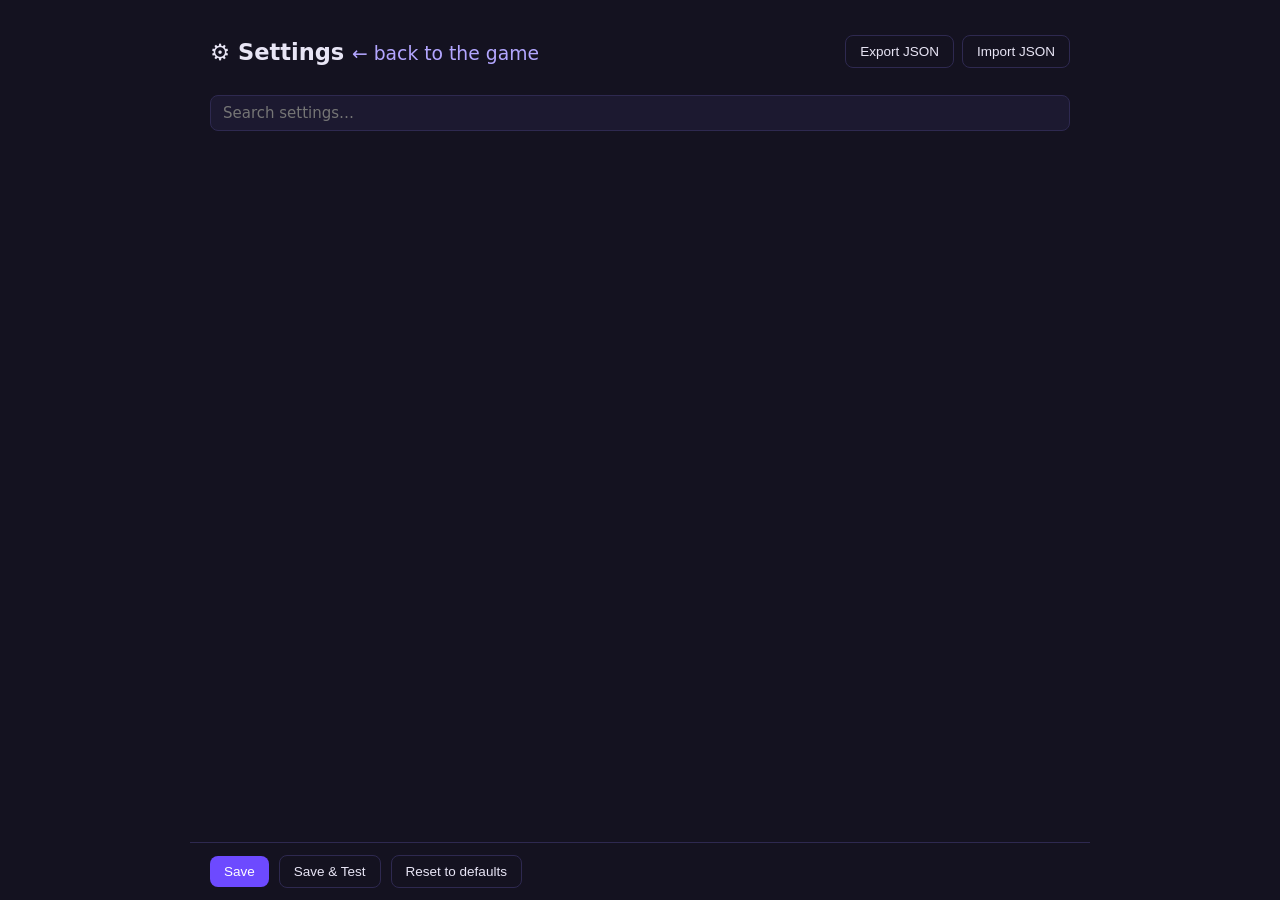
==== web/config.html @ eb41f596 "P4a: extract web assets to web/ directory" ====
<!doctype html>
<html lang="en">
<head>
  <meta charset="utf-8">
  <meta name="viewport" content="width=device-width, initial-scale=1">
  <title>DM — settings</title>
  <link rel="stylesheet" href="/web/style.css">
  <style>
    body { padding: 20px; height: auto; overflow: auto; display: block; }
    #wrap { max-width: 860px; margin: 0 auto; padding-bottom: 80px; }
    .group-nav { display: flex; gap: 6px; flex-wrap: wrap; margin: 16px 0; }
    .group-nav button { padding: 6px 12px; font-size: 0.85em; border-radius: 6px; }
    fieldset { border: 1px solid var(--border); border-radius: 10px; margin: 16px 0; padding: 12px 18px; background: var(--bg-surface); }
    legend { color: var(--accent-light); padding: 0 8px; font-weight: 600; }
    .row { margin: 12px 0; display: flex; flex-direction: column; gap: 4px; }
    .row-header { display: flex; justify-content: space-between; align-items: center; }
    .row label { font-weight: 600; }
    .row input[type=checkbox] { width: 20px; height: 20px; }
    .help { color: var(--text-muted); font-size: 0.85em; }
    .err { color: var(--err); font-size: 0.85em; }
    .badge { border-radius: 4px; padding: 1px 6px; font-size: 0.7em; font-weight: 500; }
    .badge-scope { background: #2b2450; color: #b3a6ff; border: 1px solid var(--border); }
    .badge-restart { background: #ffb86b; color: #000; }
    #bar-config { position: fixed; bottom: 0; left: 0; right: 0; background: var(--bg); padding: 12px 20px; display: flex; gap: 10px; align-items: center; border-top: 1px solid var(--border); z-index: 100; max-width: 900px; margin: 0 auto; }
    .dirty-tag { color: var(--warn); font-size: 0.85em; display: none; }
  </style>
</head>
<body>
<div id="wrap">
  <div style="display:flex;justify-content:space-between;align-items:center;flex-wrap:wrap">
    <h2>⚙ Settings <small style="font-weight:400"><a href="/">← back to the game</a></small></h2>
    <div style="display:flex;gap:8px">
      <button class="ghost" onclick="exportSettings()">Export JSON</button>
      <input type="file" id="import-file" style="display:none" onchange="importSettings(event)">
      <button class="ghost" onclick="$('import-file').click()">Import JSON</button>
    </div>
  </div>

  <div class="help" id="path-label"></div>
  <input id="config-search" placeholder="Search settings…" oninput="filterFields()" style="width:100%;margin-top:12px">

  <div class="group-nav" id="group-nav"></div>
  <div id="form"></div>
</div>

<div id="bar-config">
  <button onclick="saveAll()">Save</button>
  <button class="ghost" onclick="saveTestAll()">Save &amp; Test</button>
  <button class="ghost" onclick="resetDefaults()">Reset to defaults</button>
  <span class="dirty-tag" id="dirty-tag">● Unsaved changes</span>
  <span id="status" style="font-size:0.85em;color:var(--text-muted);white-space:pre-wrap"></span>
</div>

<script>
const $ = id => document.getElementById(id);
let meta = null, isDirty = false;

window.addEventListener('beforeunload', e => {
  if (isDirty) { e.preventDefault(); e.returnValue = ''; }
});

function esc(s) {
  return String(s || '').replace(/&/g, '&amp;').replace(/</g, '&lt;').replace(/>/g, '&gt;').replace(/"/g, '&quot;');
}

async function load() {
  meta = await (await fetch('/api/config')).json();
  $('path-label').textContent = 'Global: ' + meta.path + (meta.campaign_path ? ' | Campaign: ' + meta.campaign_path : '');
  renderGroups();
  render();
}

function renderGroups() {
  const groups = Array.from(new Set(meta.fields.map(f => f.group)));
  let h = `<button class="ghost" onclick="showGroup('all')">All</button>`;
  groups.forEach(g => {
    h += `<button class="ghost" onclick="showGroup('${esc(g)}')">${esc(g)}</button>`;
  });
  $('group-nav').innerHTML = h;
}

function showGroup(g) {
  document.querySelectorAll('fieldset').forEach(fs => {
    if (g === 'all' || fs.getAttribute('data-group') === g) {
      fs.style.display = 'block';
    } else {
      fs.style.display = 'none';
    }
  });
}

function filterFields() {
  const q = $('config-search').value.toLowerCase();
  document.querySelectorAll('.row').forEach(row => {
    const text = row.textContent.toLowerCase();
    row.style.display = (!q || text.includes(q)) ? 'flex' : 'none';
  });
}

function render() {
  const groups = {};
  for (const f of meta.fields) (groups[f.group] = groups[f.group] || []).push(f);
  let h = '';
  for (const g in groups) {
    h += `<fieldset data-group="${esc(g)}"><legend>${esc(g)}</legend>`;
    for (const f of groups[g]) {
      const v = meta.values[f.key];
      const id = 'f_' + f.key;
      let input;
      if (f.type === 'bool') {
        input = `<input type="checkbox" id="${id}" ${v ? 'checked' : ''} onchange="markDirty()">`;
      } else if (f.type === 'select') {
        const opts = (f.options || []).map(o => `<option value="${o}" ${v === o ? 'selected' : ''}>${o}</option>`).join('');
        input = `<select id="${id}" onchange="markDirty()">${opts}</select>`;
      } else if (f.type === 'text') {
        input = `<textarea id="${id}" rows="6" oninput="markDirty()">${esc(v)}</textarea>`;
      } else if (f.type === 'secret') {
        input = `<input id="${id}" type="password" autocomplete="off" placeholder="${meta.secret_set[f.key] ? '(set — leave blank to keep)' : '(not set)'}" oninput="markDirty()">`;
      } else if (f.type === 'int' || f.type === 'float') {
        input = `<input id="${id}" type="number" step="${f.type === 'int' ? 1 : 'any'}" value="${esc(v)}" oninput="markDirty()">`;
      } else {
        input = `<input id="${id}" type="text" value="${esc(v)}" oninput="markDirty()">`;
      }
      const dflt = f.type === 'secret' ? '' : ` <i>default: ${esc(f.default === '' ? '(empty)' : String(f.default).slice(0, 60))}</i>`;
      const scopeBadge = `<span class="badge badge-scope">${f.scope || 'global'}</span>`;
      const restartBadge = f.restart ? `<span class="badge badge-restart">restart</span>` : '';
      h += `
        <div class="row" id="row_${f.key}">
          <div class="row-header">
            <label for="${id}">${esc(f.label)} ${scopeBadge} ${restartBadge}</label>
            <button class="ghost" style="padding:1px 6px;font-size:0.7em" onclick="resetField('${f.key}')" title="Reset field to default">reset</button>
          </div>
          ${input}
          <div class="help">${esc(f.help || '')}${dflt}</div>
          <div class="err" id="e_${f.key}"></div>
        </div>
      `;
    }
    h += `</fieldset>`;
  }
  $('form').innerHTML = h;
}

function markDirty() {
  isDirty = true;
  $('dirty-tag').style.display = 'inline';
}

function resetField(k) {
  const f = meta.fields.find(x => x.key === k);
  if (!f) return;
  const el = $('f_' + k);
  if (f.type === 'bool') el.checked = !!f.default;
  else if (f.type === 'secret') el.value = '';
  else el.value = f.default;
  markDirty();
}

function collect() {
  const ch = {};
  for (const f of meta.fields) {
    const el = $('f_' + f.key);
    if (!el) continue;
    if (f.type === 'bool') ch[f.key] = el.checked;
    else if (f.type === 'secret') { if (el.value) ch[f.key] = el.value; }
    else ch[f.key] = el.value;
  }
  return ch;
}

async function saveAll() {
  document.querySelectorAll('.err').forEach(e => e.textContent = '');
  $('status').textContent = 'saving…';
  const r = await fetch('/api/config', {
    method: 'POST',
    headers: { 'Content-Type': 'application/json' },
    body: JSON.stringify({ changes: collect() })
  });
  const d = await r.json();
  if (!d.ok) {
    for (const k in d.errors) {
      const e = $('e_' + k);
      if (e) e.textContent = d.errors[k];
    }
    $('status').textContent = 'Fix errors above';
    return false;
  }
  meta = d;
  isDirty = false;
  $('dirty-tag').style.display = 'none';
  render();
  $('status').textContent = 'Saved ✓ ' + new Date().toLocaleTimeString();
  return true;
}

async function saveTestAll() {
  if (!await saveAll()) return;
  $('status').textContent = 'Testing connections…';
  const d = await (await fetch('/api/config/test', { method: 'POST' })).json();
  $('status').textContent = d.results.map(x => x.ok ? `✓ ${x.role} ${x.model} (${x.sec}s)` : `✗ ${x.role} ${x.model}: ${x.error}`).join('\n');
}

async function resetDefaults() {
  if (!confirm('Reset every setting to default? (API key kept)')) return;
  const r = await fetch('/api/config', {
    method: 'POST',
    headers: { 'Content-Type': 'application/json' },
    body: JSON.stringify({ reset: true })
  });
  meta = await r.json();
  isDirty = false;
  $('dirty-tag').style.display = 'none';
  render();
  $('status').textContent = 'Reset ✓';
}

function exportSettings() {
  const exported = {};
  for (const f of meta.fields) {
    if (f.type !== 'secret') exported[f.key] = meta.values[f.key];
  }
  const blob = new Blob([JSON.stringify(exported, null, 2)], { type: 'application/json' });
  const url = URL.createObjectURL(blob);
  const a = document.createElement('a');
  a.href = url;
  a.download = 'settings-export.json';
  a.click();
}

function importSettings(evt) {
  const file = evt.target.files[0];
  if (!file) return;
  const reader = new FileReader();
  reader.onload = e => {
    try {
      const data = JSON.parse(e.target.result);
      for (const k in data) {
        const el = $('f_' + k);
        const f = meta.fields.find(x => x.key === k);
        if (el && f && f.type !== 'secret') {
          if (f.type === 'bool') el.checked = !!data[k];
          else el.value = data[k];
        }
      }
      markDirty();
      alert('Settings loaded into form. Click Save to apply.');
    } catch (err) {
      alert('Invalid JSON file');
    }
  };
  reader.readAsText(file);
}

load();
</script>
</body>
</html>
---- web/style.css ----
/* web/style.css — Modern lean dark/light theme */
:root {
  --bg: #141220;
  --bg-surface: #1c1930;
  --bg-hover: #262142;
  --user-bg: #2b2450;
  --border: #2e2950;
  --border-focus: #6d4aff;
  --text: #e8e5f5;
  --text-muted: #8b84b8;
  --accent: #6d4aff;
  --accent-hover: #8262ff;
  --accent-light: #b3a6ff;
  --warn: #ffb86b;
  --err: #ff7b7b;
  --success: #5af78e;
  --font-size: 15px;
  --max-width: 840px;
}

[data-theme="light"] {
  --bg: #f5f4fa;
  --bg-surface: #ffffff;
  --bg-hover: #edeaf5;
  --user-bg: #e6e0f8;
  --border: #d4cfeb;
  --border-focus: #6d4aff;
  --text: #1d1933;
  --text-muted: #6b648c;
  --accent: #5b37f0;
  --accent-hover: #6f4eff;
  --accent-light: #4422cc;
  --warn: #b86200;
  --err: #c92a2a;
  --success: #208637;
}

* { box-sizing: border-box; }
body {
  font-family: system-ui, -apple-system, BlinkMacSystemFont, "Segoe UI", Roboto, sans-serif;
  font-size: var(--font-size);
  margin: 0;
  background: var(--bg);
  color: var(--text);
  height: 100dvh;
  display: flex;
  overflow: hidden;
}

a { color: var(--accent-light); text-decoration: none; }
a:hover { text-decoration: underline; }

button {
  padding: 8px 14px;
  border-radius: 8px;
  border: none;
  background: var(--accent);
  color: #fff;
  cursor: pointer;
  font-size: 0.9em;
  font-weight: 500;
  display: inline-flex;
  align-items: center;
  justify-content: center;
  gap: 6px;
  transition: background 0.15s, opacity 0.15s;
}
button:hover:not(:disabled) { background: var(--accent-hover); }
button.ghost {
  background: transparent;
  border: 1px solid var(--border);
  color: var(--text);
}
button.ghost:hover:not(:disabled) { background: var(--bg-hover); }
button:disabled { opacity: 0.45; cursor: not-allowed; }

input, textarea, select {
  padding: 8px 12px;
  border-radius: 8px;
  border: 1px solid var(--border);
  background: var(--bg-surface);
  color: var(--text);
  font-size: 1em;
  font-family: inherit;
}
input:focus, textarea:focus, select:focus {
  outline: none;
  border-color: var(--border-focus);
  box-shadow: 0 0 0 2px rgba(109, 74, 255, 0.25);
}

/* Chat container */
#chat {
  flex: 1;
  display: flex;
  flex-direction: column;
  max-width: var(--max-width);
  margin: 0 auto;
  width: 100%;
  height: 100dvh;
  position: relative;
}

.top-bar {
  display: flex;
  flex-wrap: wrap;
  align-items: center;
  justify-content: space-between;
  gap: 8px;
  padding: 10px 16px;
  border-bottom: 1px solid var(--border);
  background: var(--bg);
  font-size: 0.85em;
  color: var(--text-muted);
}
.meta-left { display: flex; align-items: center; gap: 8px; flex-wrap: wrap; }
.meta-right { display: flex; align-items: center; gap: 8px; }

.chip {
  padding: 2px 8px;
  border-radius: 12px;
  background: var(--bg-surface);
  border: 1px solid var(--border);
  font-size: 0.85em;
  color: var(--accent-light);
}
.chip.active { border-color: var(--accent); }

#log {
  flex: 1;
  overflow-y: auto;
  padding: 16px;
  display: flex;
  flex-direction: column;
  gap: 12px;
}

.msg {
  padding: 12px 16px;
  border-radius: 12px;
  line-height: 1.6;
  max-width: 92%;
  position: relative;
}
.user {
  background: var(--user-bg);
  border: 1px solid var(--border);
  align-self: flex-end;
  white-space: pre-wrap;
}
.dm {
  background: var(--bg-surface);
  border: 1px solid var(--border);
  align-self: flex-start;
  width: 100%;
}
.dm p { margin: 0 0 0.8em 0; }
.dm p:last-child { margin-bottom: 0; }
.dm hr { border: none; border-top: 1px solid var(--border); margin: 12px 0; }

.fold-marker {
  text-align: center;
  font-size: 0.8em;
  color: var(--text-muted);
  position: relative;
  margin: 8px 0;
}
.fold-marker::before, .fold-marker::after {
  content: "";
  position: absolute;
  top: 50%;
  width: 35%;
  height: 1px;
  background: var(--border);
}
.fold-marker::before { left: 0; }
.fold-marker::after { right: 0; }

/* Bottom input bar */
#bar {
  display: flex;
  flex-direction: column;
  gap: 8px;
  padding: 12px 16px;
  border-top: 1px solid var(--border);
  background: var(--bg);
}
.bar-controls {
  display: flex;
  gap: 8px;
  align-items: flex-end;
}
textarea#in {
  flex: 1;
  resize: none;
  min-height: 44px;
  max-height: 140px;
  line-height: 1.4;
}

/* Context meter */
.context-meter {
  display: flex;
  align-items: center;
  gap: 8px;
  font-size: 0.75em;
  color: var(--text-muted);
  width: 100%;
}
.meter-track {
  flex: 1;
  height: 5px;
  background: var(--bg-surface);
  border-radius: 3px;
  position: relative;
  overflow: hidden;
  border: 1px solid var(--border);
}
.meter-fill {
  height: 100%;
  background: var(--accent);
  border-radius: 3px;
  transition: width 0.3s;
}
.meter-cached {
  position: absolute;
  top: 0;
  left: 0;
  height: 100%;
  background: var(--success);
  opacity: 0.6;
}

/* Sidebar & Drawer */
#side {
  width: 380px;
  border-left: 1px solid var(--border);
  background: var(--bg-surface);
  display: flex;
  flex-direction: column;
  transition: transform 0.25s ease;
}
#tabs {
  display: flex;
  border-bottom: 1px solid var(--border);
}
#tabs button {
  flex: 1;
  border-radius: 0;
  background: transparent;
  color: var(--text-muted);
  padding: 10px 8px;
  font-size: 0.85em;
}
#tabs button.on {
  background: var(--bg-hover);
  color: var(--text);
  border-bottom: 2px solid var(--accent);
}
.side-content {
  flex: 1;
  overflow-y: auto;
  padding: 14px;
  display: flex;
  flex-direction: column;
  gap: 12px;
}

/* Toast */
.toast-container {
  position: fixed;
  bottom: 20px;
  left: 50%;
  transform: translateX(-50%);
  display: flex;
  flex-direction: column;
  gap: 8px;
  z-index: 1000;
  pointer-events: none;
}
.toast {
  padding: 10px 18px;
  border-radius: 8px;
  background: var(--bg-surface);
  border: 1px solid var(--border);
  color: var(--text);
  box-shadow: 0 4px 12px rgba(0,0,0,0.3);
  font-size: 0.9em;
  opacity: 0;
  transform: translateY(10px);
  transition: opacity 0.2s, transform 0.2s;
  pointer-events: auto;
}
.toast.show { opacity: 1; transform: translateY(0); }
.toast.err { border-color: var(--err); color: var(--err); }
.toast.success { border-color: var(--success); color: var(--success); }

/* Warning banner */
.banner-warn {
  background: rgba(255, 184, 107, 0.15);
  border: 1px solid var(--warn);
  color: var(--warn);
  padding: 8px 12px;
  border-radius: 8px;
  font-size: 0.85em;
}

/* Mobile drawer */
@media (max-width: 900px) {
  #side {
    position: fixed;
    top: 0;
    right: 0;
    bottom: 0;
    width: 85%;
    max-width: 400px;
    z-index: 200;
    transform: translateX(100%);
    box-shadow: -4px 0 20px rgba(0,0,0,0.4);
  }
  #side.open { transform: translateX(0); }
  .drawer-overlay {
    display: none;
    position: fixed;
    inset: 0;
    background: rgba(0,0,0,0.5);
    z-index: 199;
  }
  .drawer-overlay.open { display: block; }
}
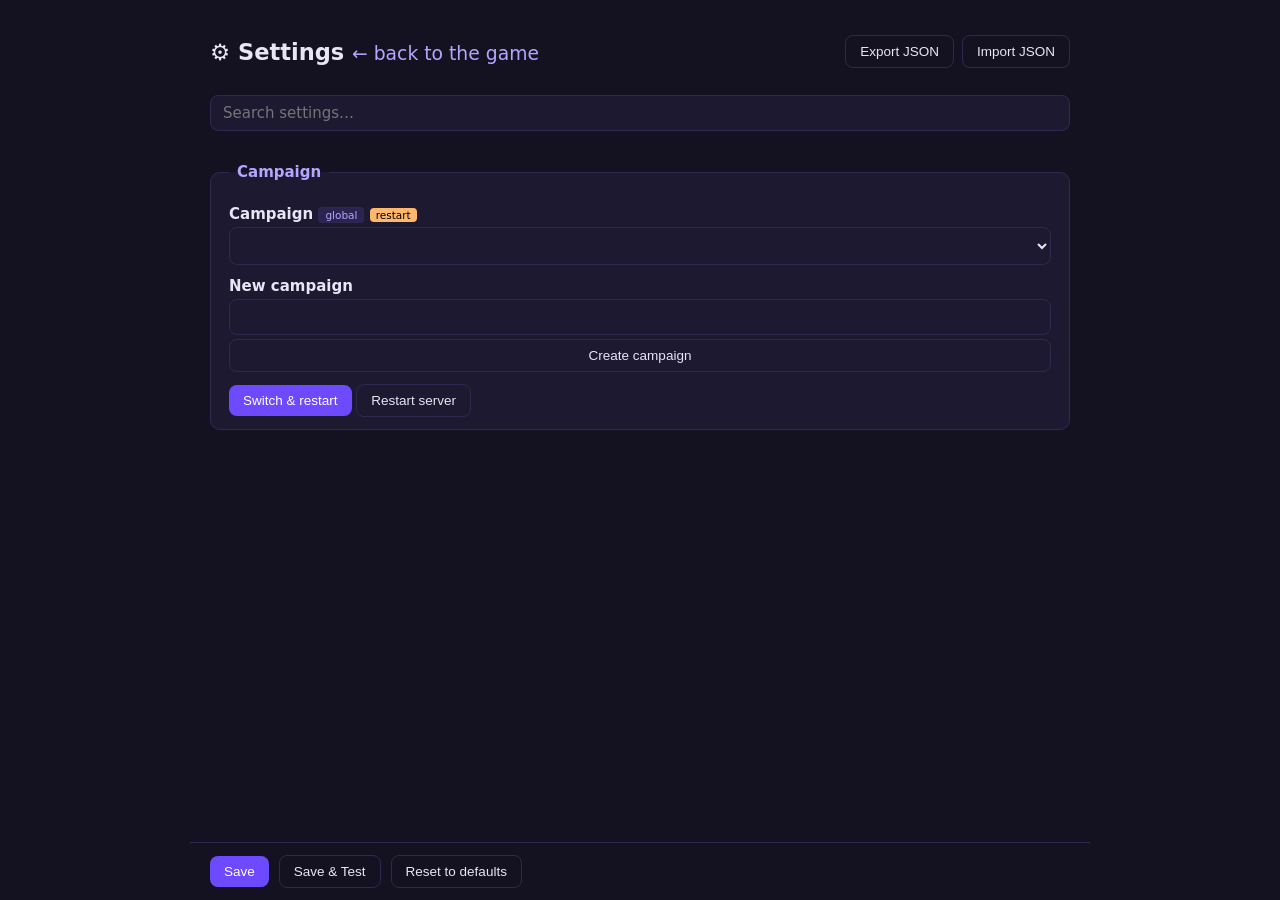
==== commit 2fb79066: "Add campaign controls and ensure restarts rebind Co-authored-by: copilot-swe-agent[bot] <198982749+C" ====
--- a/web/config.html
+++ b/web/config.html
@@ -40,6 +40,21 @@
   <input id="config-search" placeholder="Search settings…" oninput="filterFields()" style="width:100%;margin-top:12px">
 
   <div class="group-nav" id="group-nav"></div>
+  <fieldset>
+    <legend>Campaign</legend>
+    <div class="row">
+      <label for="campaign-select">Campaign <span class="badge badge-scope">global</span> <span class="badge badge-restart">restart</span></label>
+      <select id="campaign-select"></select>
+    </div>
+    <div class="row">
+      <label for="campaign-new">New campaign</label>
+      <input id="campaign-new" type="text">
+      <button class="ghost" onclick="createCampaign()">Create campaign</button>
+    </div>
+    <div class="err" id="e_campaign"></div>
+    <button onclick="switchCampaign()">Switch &amp; restart</button>
+    <button class="ghost" onclick="restartServer()">Restart server</button>
+  </fieldset>
   <div id="form"></div>
 </div>
 
@@ -60,7 +75,7 @@
 });
 
 function esc(s) {
-  return String(s || '').replace(/&/g, '&amp;').replace(/</g, '&lt;').replace(/>/g, '&gt;').replace(/"/g, '&quot;');
+  return String(s ?? '').replace(/&/g, '&amp;').replace(/</g, '&lt;').replace(/>/g, '&gt;').replace(/"/g, '&quot;');
 }
 
 async function load() {
@@ -68,6 +83,88 @@
   $('path-label').textContent = 'Global: ' + meta.path + (meta.campaign_path ? ' | Campaign: ' + meta.campaign_path : '');
   renderGroups();
   render();
+  await loadCampaigns();
+}
+
+async function loadCampaigns(selected) {
+  try {
+    const r = await fetch('/api/campaigns');
+    const d = await r.json();
+    if (!r.ok) throw new Error(d.error || 'Could not load campaigns');
+    $('campaign-select').innerHTML = d.campaigns.map(name =>
+      `<option value="${esc(name)}">${esc(name)}</option>`).join('');
+    $('campaign-select').value = selected ?? d.current;
+    return true;
+  } catch (err) {
+    $('e_campaign').textContent = err.message;
+    return false;
+  }
+}
+
+async function createCampaign() {
+  $('e_campaign').textContent = '';
+  $('status').textContent = 'Creating campaign…';
+  try {
+    const r = await fetch('/api/campaigns', {
+      method: 'POST',
+      headers: { 'Content-Type': 'application/json' },
+      body: JSON.stringify({ action: 'create', name: $('campaign-new').value })
+    });
+    const d = await r.json();
+    if (!r.ok || !d.ok) throw new Error(d.error || 'Could not create campaign');
+    if (!await loadCampaigns(d.name)) {
+      $('status').textContent = 'Could not load campaigns';
+      return;
+    }
+    $('status').textContent = 'Campaign created';
+  } catch (err) {
+    $('e_campaign').textContent = err.message;
+    $('status').textContent = 'Could not create campaign';
+  }
+}
+
+async function switchCampaign() {
+  $('e_campaign').textContent = '';
+  const campaign = $('campaign-select').value;
+  if (!campaign) {
+    $('e_campaign').textContent = 'Select a campaign';
+    return;
+  }
+  if (isDirty && !confirm('Unsaved settings will be lost. Switch campaigns?')) return;
+  $('status').textContent = 'Switching campaign…';
+  try {
+    const r = await fetch('/api/config', {
+      method: 'POST',
+      headers: { 'Content-Type': 'application/json' },
+      body: JSON.stringify({ changes: { campaign } })
+    });
+    const d = await r.json();
+    if (!r.ok || !d.ok) throw new Error((d.errors && d.errors.campaign) || d.error || 'Could not switch campaign');
+    const restart = await fetch('/api/restart', { method: 'POST' });
+    const result = await restart.json();
+    if (!restart.ok || !result.ok) throw new Error(result.error || 'Could not restart server');
+    isDirty = false;
+    $('status').textContent = 'Restarting server…';
+    setTimeout(() => { window.location.href = '/'; }, 1500);
+  } catch (err) {
+    $('e_campaign').textContent = err.message;
+    $('status').textContent = 'Could not switch campaign';
+  }
+}
+
+async function restartServer() {
+  if (!confirm('Restart the server?')) return;
+  $('e_campaign').textContent = '';
+  $('status').textContent = 'Restarting server…';
+  try {
+    const r = await fetch('/api/restart', { method: 'POST' });
+    const d = await r.json();
+    if (!r.ok || !d.ok) throw new Error(d.error || 'Could not restart server');
+    setTimeout(() => { window.location.reload(); }, 1500);
+  } catch (err) {
+    $('e_campaign').textContent = err.message;
+    $('status').textContent = 'Could not restart server';
+  }
 }
 
 function renderGroups() {
@@ -80,7 +177,7 @@
 }
 
 function showGroup(g) {
-  document.querySelectorAll('fieldset').forEach(fs => {
+  document.querySelectorAll('#form fieldset').forEach(fs => {
     if (g === 'all' || fs.getAttribute('data-group') === g) {
       fs.style.display = 'block';
     } else {
@@ -91,7 +188,7 @@
 
 function filterFields() {
   const q = $('config-search').value.toLowerCase();
-  document.querySelectorAll('.row').forEach(row => {
+  document.querySelectorAll('#form .row').forEach(row => {
     const text = row.textContent.toLowerCase();
     row.style.display = (!q || text.includes(q)) ? 'flex' : 'none';
   });
@@ -132,7 +229,7 @@
           </div>
           ${input}
           <div class="help">${esc(f.help || '')}${dflt}</div>
-          <div class="err" id="e_${f.key}"></div>
+          <div class="err" id="${f.key === 'campaign' ? 'e_field_campaign' : 'e_' + f.key}"></div>
         </div>
       `;
     }
@@ -163,6 +260,7 @@
     if (!el) continue;
     if (f.type === 'bool') ch[f.key] = el.checked;
     else if (f.type === 'secret') { if (el.value) ch[f.key] = el.value; }
+    else if (f.type === 'int' && el.value === '' && f.default === 0) ch[f.key] = 0;
     else ch[f.key] = el.value;
   }
   return ch;
@@ -179,7 +277,7 @@
   const d = await r.json();
   if (!d.ok) {
     for (const k in d.errors) {
-      const e = $('e_' + k);
+      const e = $(k === 'campaign' ? 'e_field_campaign' : 'e_' + k);
       if (e) e.textContent = d.errors[k];
     }
     $('status').textContent = 'Fix errors above';
